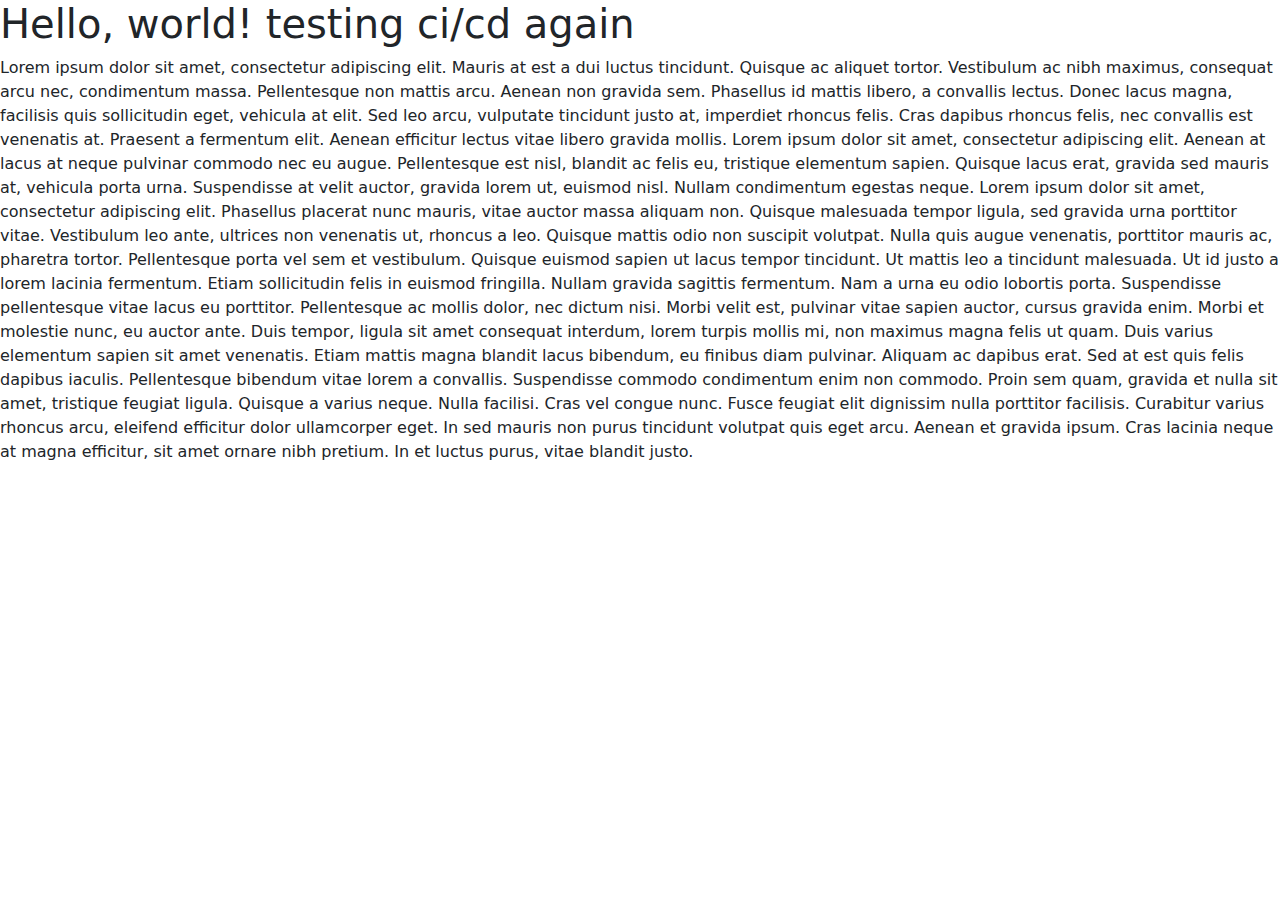
==== srcs/web/www/index.html @ a1d79d72 "test again and again" ====
<!doctype html>
<html lang="en">
  <head>
    <meta charset="utf-8">
    <meta name="viewport" content="width=device-width, initial-scale=1">
    <title>ft_transcendence</title>
    <link href="https://cdn.jsdelivr.net/npm/bootstrap@5.3.3/dist/css/bootstrap.min.css" rel="stylesheet" integrity="sha384-QWTKZyjpPEjISv5WaRU9OFeRpok6YctnYmDr5pNlyT2bRjXh0JMhjY6hW+ALEwIH" crossorigin="anonymous">
  </head>
  <body>
    <h1>Hello, world! testing ci/cd again</h1>
    <p>Lorem ipsum dolor sit amet, consectetur adipiscing elit. Mauris at est a dui luctus tincidunt. Quisque ac aliquet tortor. Vestibulum ac nibh maximus, consequat arcu nec, condimentum massa. Pellentesque non mattis arcu. Aenean non gravida sem. Phasellus id mattis libero, a convallis lectus. Donec lacus magna, facilisis quis sollicitudin eget, vehicula at elit.

      Sed leo arcu, vulputate tincidunt justo at, imperdiet rhoncus felis. Cras dapibus rhoncus felis, nec convallis est venenatis at. Praesent a fermentum elit. Aenean efficitur lectus vitae libero gravida mollis. Lorem ipsum dolor sit amet, consectetur adipiscing elit. Aenean at lacus at neque pulvinar commodo nec eu augue. Pellentesque est nisl, blandit ac felis eu, tristique elementum sapien. Quisque lacus erat, gravida sed mauris at, vehicula porta urna. Suspendisse at velit auctor, gravida lorem ut, euismod nisl. Nullam condimentum egestas neque. Lorem ipsum dolor sit amet, consectetur adipiscing elit. Phasellus placerat nunc mauris, vitae auctor massa aliquam non. Quisque malesuada tempor ligula, sed gravida urna porttitor vitae.
      
      Vestibulum leo ante, ultrices non venenatis ut, rhoncus a leo. Quisque mattis odio non suscipit volutpat. Nulla quis augue venenatis, porttitor mauris ac, pharetra tortor. Pellentesque porta vel sem et vestibulum. Quisque euismod sapien ut lacus tempor tincidunt. Ut mattis leo a tincidunt malesuada. Ut id justo a lorem lacinia fermentum. Etiam sollicitudin felis in euismod fringilla. Nullam gravida sagittis fermentum. Nam a urna eu odio lobortis porta. Suspendisse pellentesque vitae lacus eu porttitor.
      
      Pellentesque ac mollis dolor, nec dictum nisi. Morbi velit est, pulvinar vitae sapien auctor, cursus gravida enim. Morbi et molestie nunc, eu auctor ante. Duis tempor, ligula sit amet consequat interdum, lorem turpis mollis mi, non maximus magna felis ut quam. Duis varius elementum sapien sit amet venenatis. Etiam mattis magna blandit lacus bibendum, eu finibus diam pulvinar. Aliquam ac dapibus erat.
      
      Sed at est quis felis dapibus iaculis. Pellentesque bibendum vitae lorem a convallis. Suspendisse commodo condimentum enim non commodo. Proin sem quam, gravida et nulla sit amet, tristique feugiat ligula. Quisque a varius neque. Nulla facilisi. Cras vel congue nunc. Fusce feugiat elit dignissim nulla porttitor facilisis. Curabitur varius rhoncus arcu, eleifend efficitur dolor ullamcorper eget. In sed mauris non purus tincidunt volutpat quis eget arcu. Aenean et gravida ipsum. Cras lacinia neque at magna efficitur, sit amet ornare nibh pretium. In et luctus purus, vitae blandit justo.</p>
    <script src="https://cdn.jsdelivr.net/npm/bootstrap@5.3.3/dist/js/bootstrap.bundle.min.js" integrity="sha384-YvpcrYf0tY3lHB60NNkmXc5s9fDVZLESaAA55NDzOxhy9GkcIdslK1eN7N6jIeHz" crossorigin="anonymous"></script>
  </body>
</html>
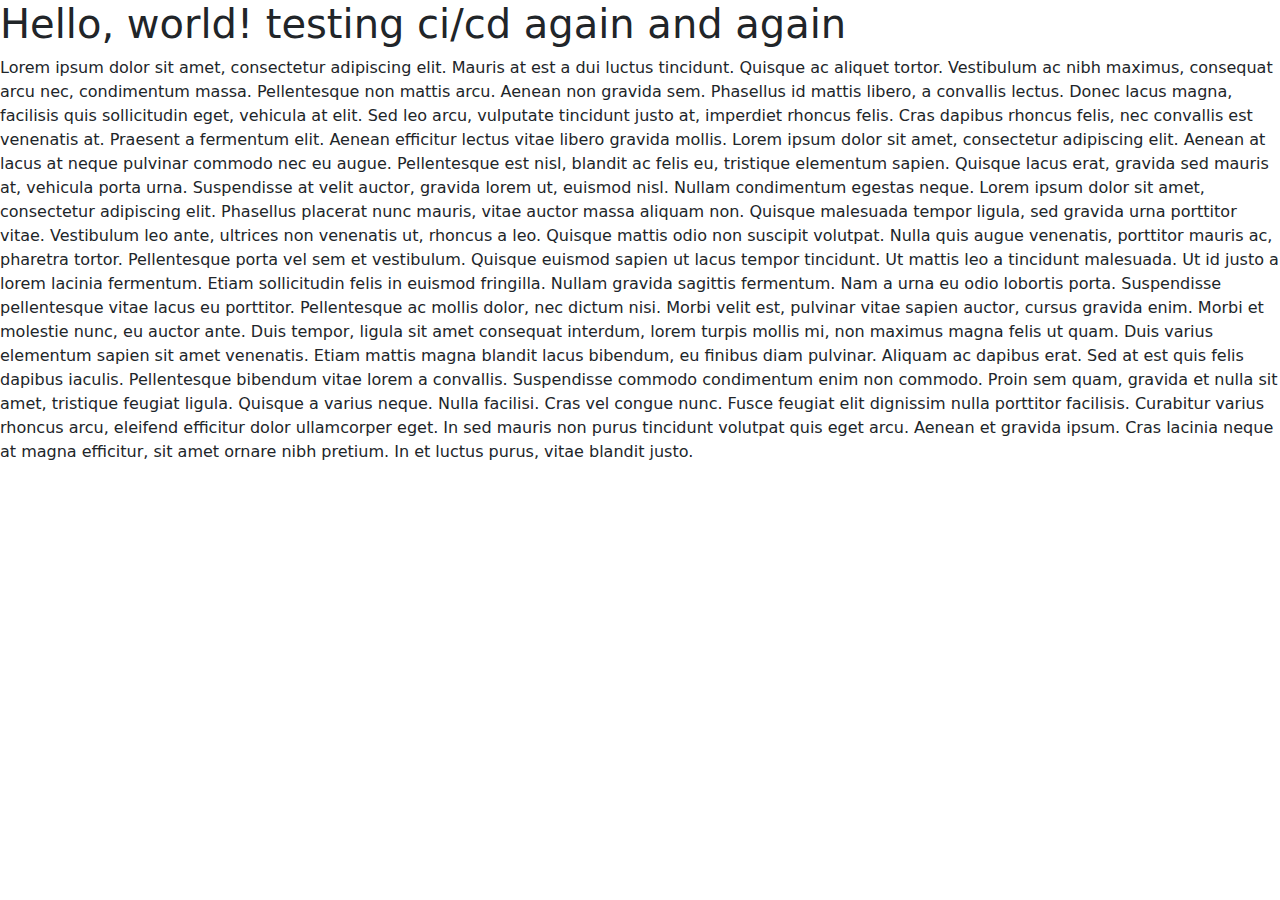
==== commit 105146ae: "teststststst" ====
--- a/srcs/web/www/index.html
+++ b/srcs/web/www/index.html
@@ -7,7 +7,7 @@
     <link href="https://cdn.jsdelivr.net/npm/bootstrap@5.3.3/dist/css/bootstrap.min.css" rel="stylesheet" integrity="sha384-QWTKZyjpPEjISv5WaRU9OFeRpok6YctnYmDr5pNlyT2bRjXh0JMhjY6hW+ALEwIH" crossorigin="anonymous">
   </head>
   <body>
-    <h1>Hello, world! testing ci/cd again</h1>
+    <h1>Hello, world! testing ci/cd again and again</h1>
     <p>Lorem ipsum dolor sit amet, consectetur adipiscing elit. Mauris at est a dui luctus tincidunt. Quisque ac aliquet tortor. Vestibulum ac nibh maximus, consequat arcu nec, condimentum massa. Pellentesque non mattis arcu. Aenean non gravida sem. Phasellus id mattis libero, a convallis lectus. Donec lacus magna, facilisis quis sollicitudin eget, vehicula at elit.
 
       Sed leo arcu, vulputate tincidunt justo at, imperdiet rhoncus felis. Cras dapibus rhoncus felis, nec convallis est venenatis at. Praesent a fermentum elit. Aenean efficitur lectus vitae libero gravida mollis. Lorem ipsum dolor sit amet, consectetur adipiscing elit. Aenean at lacus at neque pulvinar commodo nec eu augue. Pellentesque est nisl, blandit ac felis eu, tristique elementum sapien. Quisque lacus erat, gravida sed mauris at, vehicula porta urna. Suspendisse at velit auctor, gravida lorem ut, euismod nisl. Nullam condimentum egestas neque. Lorem ipsum dolor sit amet, consectetur adipiscing elit. Phasellus placerat nunc mauris, vitae auctor massa aliquam non. Quisque malesuada tempor ligula, sed gravida urna porttitor vitae.
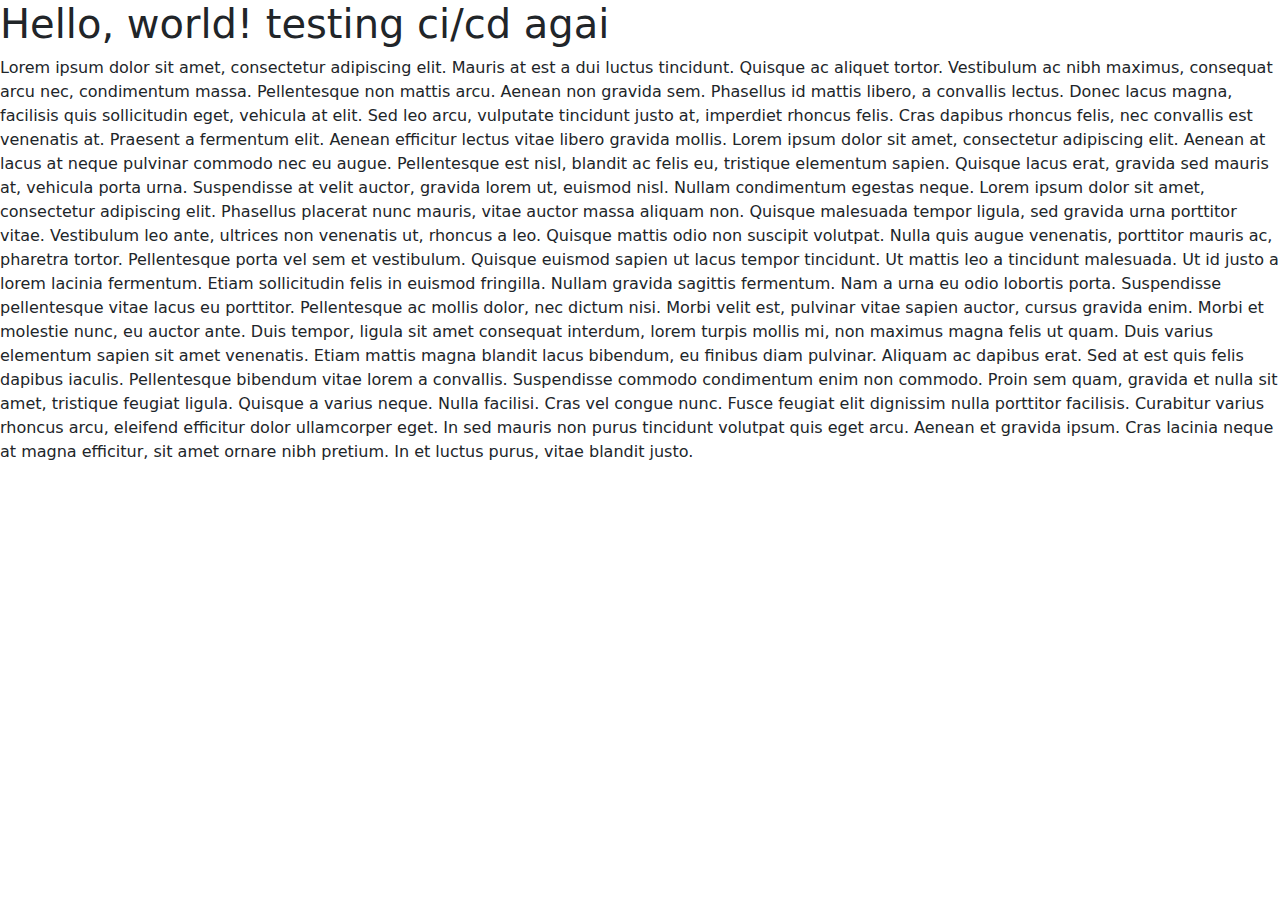
==== commit 6ce0a9e3: "tse" ====
--- a/srcs/web/www/index.html
+++ b/srcs/web/www/index.html
@@ -7,7 +7,7 @@
     <link href="https://cdn.jsdelivr.net/npm/bootstrap@5.3.3/dist/css/bootstrap.min.css" rel="stylesheet" integrity="sha384-QWTKZyjpPEjISv5WaRU9OFeRpok6YctnYmDr5pNlyT2bRjXh0JMhjY6hW+ALEwIH" crossorigin="anonymous">
   </head>
   <body>
-    <h1>Hello, world! testing ci/cd again and again</h1>
+    <h1>Hello, world! testing ci/cd agai</h1>
     <p>Lorem ipsum dolor sit amet, consectetur adipiscing elit. Mauris at est a dui luctus tincidunt. Quisque ac aliquet tortor. Vestibulum ac nibh maximus, consequat arcu nec, condimentum massa. Pellentesque non mattis arcu. Aenean non gravida sem. Phasellus id mattis libero, a convallis lectus. Donec lacus magna, facilisis quis sollicitudin eget, vehicula at elit.
 
       Sed leo arcu, vulputate tincidunt justo at, imperdiet rhoncus felis. Cras dapibus rhoncus felis, nec convallis est venenatis at. Praesent a fermentum elit. Aenean efficitur lectus vitae libero gravida mollis. Lorem ipsum dolor sit amet, consectetur adipiscing elit. Aenean at lacus at neque pulvinar commodo nec eu augue. Pellentesque est nisl, blandit ac felis eu, tristique elementum sapien. Quisque lacus erat, gravida sed mauris at, vehicula porta urna. Suspendisse at velit auctor, gravida lorem ut, euismod nisl. Nullam condimentum egestas neque. Lorem ipsum dolor sit amet, consectetur adipiscing elit. Phasellus placerat nunc mauris, vitae auctor massa aliquam non. Quisque malesuada tempor ligula, sed gravida urna porttitor vitae.
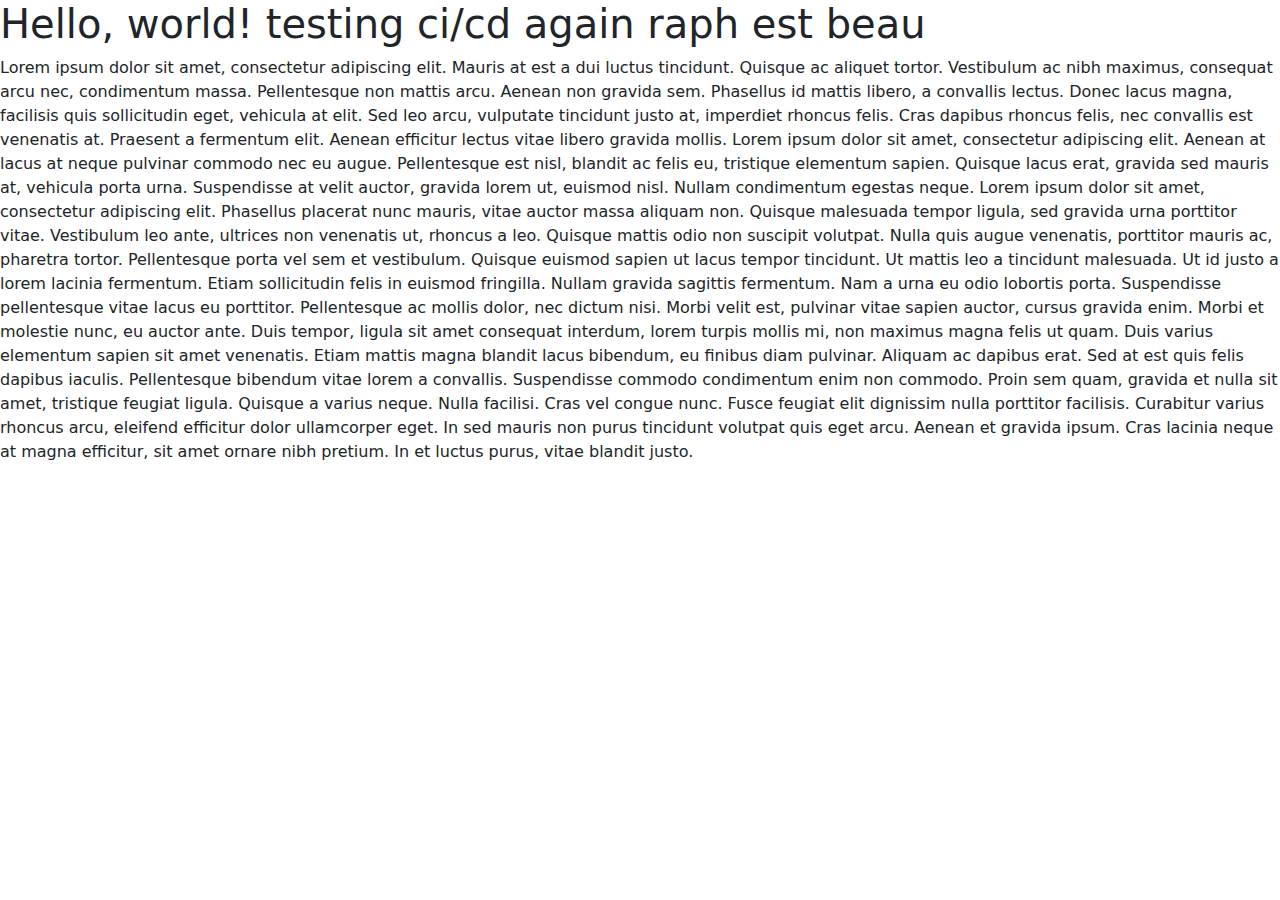
==== commit c2452b48: "raph est beau" ====
--- a/srcs/web/www/index.html
+++ b/srcs/web/www/index.html
@@ -7,7 +7,7 @@
     <link href="https://cdn.jsdelivr.net/npm/bootstrap@5.3.3/dist/css/bootstrap.min.css" rel="stylesheet" integrity="sha384-QWTKZyjpPEjISv5WaRU9OFeRpok6YctnYmDr5pNlyT2bRjXh0JMhjY6hW+ALEwIH" crossorigin="anonymous">
   </head>
   <body>
-    <h1>Hello, world! testing ci/cd agai</h1>
+    <h1>Hello, world! testing ci/cd again raph est beau</h1>
     <p>Lorem ipsum dolor sit amet, consectetur adipiscing elit. Mauris at est a dui luctus tincidunt. Quisque ac aliquet tortor. Vestibulum ac nibh maximus, consequat arcu nec, condimentum massa. Pellentesque non mattis arcu. Aenean non gravida sem. Phasellus id mattis libero, a convallis lectus. Donec lacus magna, facilisis quis sollicitudin eget, vehicula at elit.
 
       Sed leo arcu, vulputate tincidunt justo at, imperdiet rhoncus felis. Cras dapibus rhoncus felis, nec convallis est venenatis at. Praesent a fermentum elit. Aenean efficitur lectus vitae libero gravida mollis. Lorem ipsum dolor sit amet, consectetur adipiscing elit. Aenean at lacus at neque pulvinar commodo nec eu augue. Pellentesque est nisl, blandit ac felis eu, tristique elementum sapien. Quisque lacus erat, gravida sed mauris at, vehicula porta urna. Suspendisse at velit auctor, gravida lorem ut, euismod nisl. Nullam condimentum egestas neque. Lorem ipsum dolor sit amet, consectetur adipiscing elit. Phasellus placerat nunc mauris, vitae auctor massa aliquam non. Quisque malesuada tempor ligula, sed gravida urna porttitor vitae.
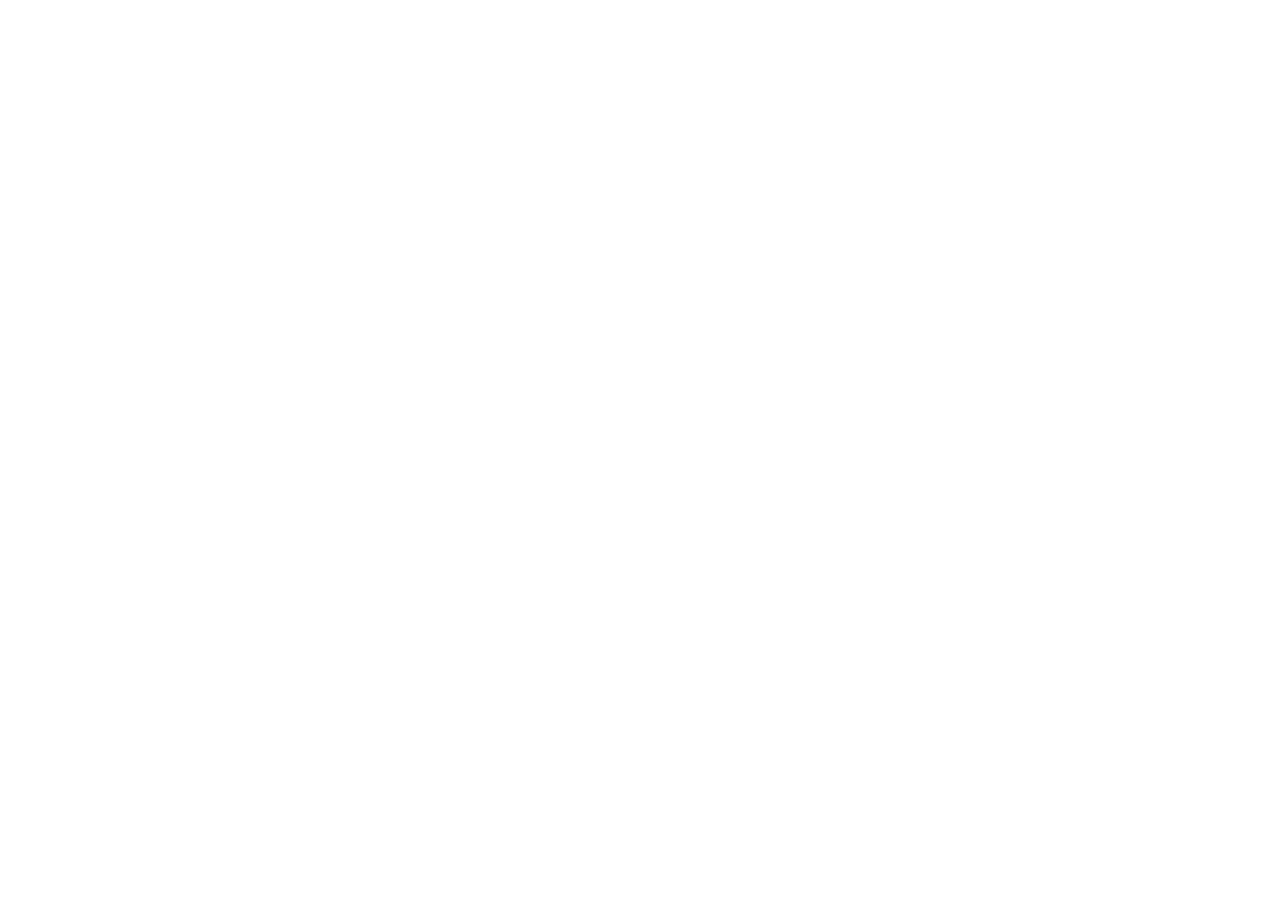
==== commit 03deb28c: "language done" ====
--- a/srcs/web/www/index.html
+++ b/srcs/web/www/index.html
@@ -1,22 +1,18 @@
-<!doctype html>
-<html lang="en">
-  <head>
-    <meta charset="utf-8">
-    <meta name="viewport" content="width=device-width, initial-scale=1">
-    <title>ft_transcendence</title>
-    <link href="https://cdn.jsdelivr.net/npm/bootstrap@5.3.3/dist/css/bootstrap.min.css" rel="stylesheet" integrity="sha384-QWTKZyjpPEjISv5WaRU9OFeRpok6YctnYmDr5pNlyT2bRjXh0JMhjY6hW+ALEwIH" crossorigin="anonymous">
-  </head>
-  <body>
-    <h1>Hello, world! testing ci/cd again raph est beau</h1>
-    <p>Lorem ipsum dolor sit amet, consectetur adipiscing elit. Mauris at est a dui luctus tincidunt. Quisque ac aliquet tortor. Vestibulum ac nibh maximus, consequat arcu nec, condimentum massa. Pellentesque non mattis arcu. Aenean non gravida sem. Phasellus id mattis libero, a convallis lectus. Donec lacus magna, facilisis quis sollicitudin eget, vehicula at elit.
-
-      Sed leo arcu, vulputate tincidunt justo at, imperdiet rhoncus felis. Cras dapibus rhoncus felis, nec convallis est venenatis at. Praesent a fermentum elit. Aenean efficitur lectus vitae libero gravida mollis. Lorem ipsum dolor sit amet, consectetur adipiscing elit. Aenean at lacus at neque pulvinar commodo nec eu augue. Pellentesque est nisl, blandit ac felis eu, tristique elementum sapien. Quisque lacus erat, gravida sed mauris at, vehicula porta urna. Suspendisse at velit auctor, gravida lorem ut, euismod nisl. Nullam condimentum egestas neque. Lorem ipsum dolor sit amet, consectetur adipiscing elit. Phasellus placerat nunc mauris, vitae auctor massa aliquam non. Quisque malesuada tempor ligula, sed gravida urna porttitor vitae.
-      
-      Vestibulum leo ante, ultrices non venenatis ut, rhoncus a leo. Quisque mattis odio non suscipit volutpat. Nulla quis augue venenatis, porttitor mauris ac, pharetra tortor. Pellentesque porta vel sem et vestibulum. Quisque euismod sapien ut lacus tempor tincidunt. Ut mattis leo a tincidunt malesuada. Ut id justo a lorem lacinia fermentum. Etiam sollicitudin felis in euismod fringilla. Nullam gravida sagittis fermentum. Nam a urna eu odio lobortis porta. Suspendisse pellentesque vitae lacus eu porttitor.
-      
-      Pellentesque ac mollis dolor, nec dictum nisi. Morbi velit est, pulvinar vitae sapien auctor, cursus gravida enim. Morbi et molestie nunc, eu auctor ante. Duis tempor, ligula sit amet consequat interdum, lorem turpis mollis mi, non maximus magna felis ut quam. Duis varius elementum sapien sit amet venenatis. Etiam mattis magna blandit lacus bibendum, eu finibus diam pulvinar. Aliquam ac dapibus erat.
-      
-      Sed at est quis felis dapibus iaculis. Pellentesque bibendum vitae lorem a convallis. Suspendisse commodo condimentum enim non commodo. Proin sem quam, gravida et nulla sit amet, tristique feugiat ligula. Quisque a varius neque. Nulla facilisi. Cras vel congue nunc. Fusce feugiat elit dignissim nulla porttitor facilisis. Curabitur varius rhoncus arcu, eleifend efficitur dolor ullamcorper eget. In sed mauris non purus tincidunt volutpat quis eget arcu. Aenean et gravida ipsum. Cras lacinia neque at magna efficitur, sit amet ornare nibh pretium. In et luctus purus, vitae blandit justo.</p>
-    <script src="https://cdn.jsdelivr.net/npm/bootstrap@5.3.3/dist/js/bootstrap.bundle.min.js" integrity="sha384-YvpcrYf0tY3lHB60NNkmXc5s9fDVZLESaAA55NDzOxhy9GkcIdslK1eN7N6jIeHz" crossorigin="anonymous"></script>
-  </body>
-</html>+<!DOCTYPE html>
+<html lang="en">
+	<head>
+		<meta charset="UTF-8">
+		<meta name="viewport" content="width=device-width, initial-scale=1.0">
+		<link rel="stylesheet" href="/frontend/css/style.css" defer>
+		<link href="https://cdn.jsdelivr.net/npm/bootstrap@5.3.3/dist/css/bootstrap.min.css" rel="stylesheet" integrity="sha384-QWTKZyjpPEjISv5WaRU9OFeRpok6YctnYmDr5pNlyT2bRjXh0JMhjY6hW+ALEwIH" crossorigin="anonymous" defer>
+		<title>Transcendence</title>
+
+		<script type="module" src="/frontend/js/router.js" defer></script>
+		<script src="https://cdn.jsdelivr.net/npm/bootstrap@5.3.3/dist/js/bootstrap.bundle.min.js" integrity="sha384-YvpcrYf0tY3lHB60NNkmXc5s9fDVZLESaAA55NDzOxhy9GkcIdslK1eN7N6jIeHz" crossorigin="anonymous" defer></script>
+	</head>
+	<body id="body" class="">
+		<header id="header"></header>
+		<main id="content"></main>
+		<footer id="footer" class=""></footer>
+	</body>
+	</html>